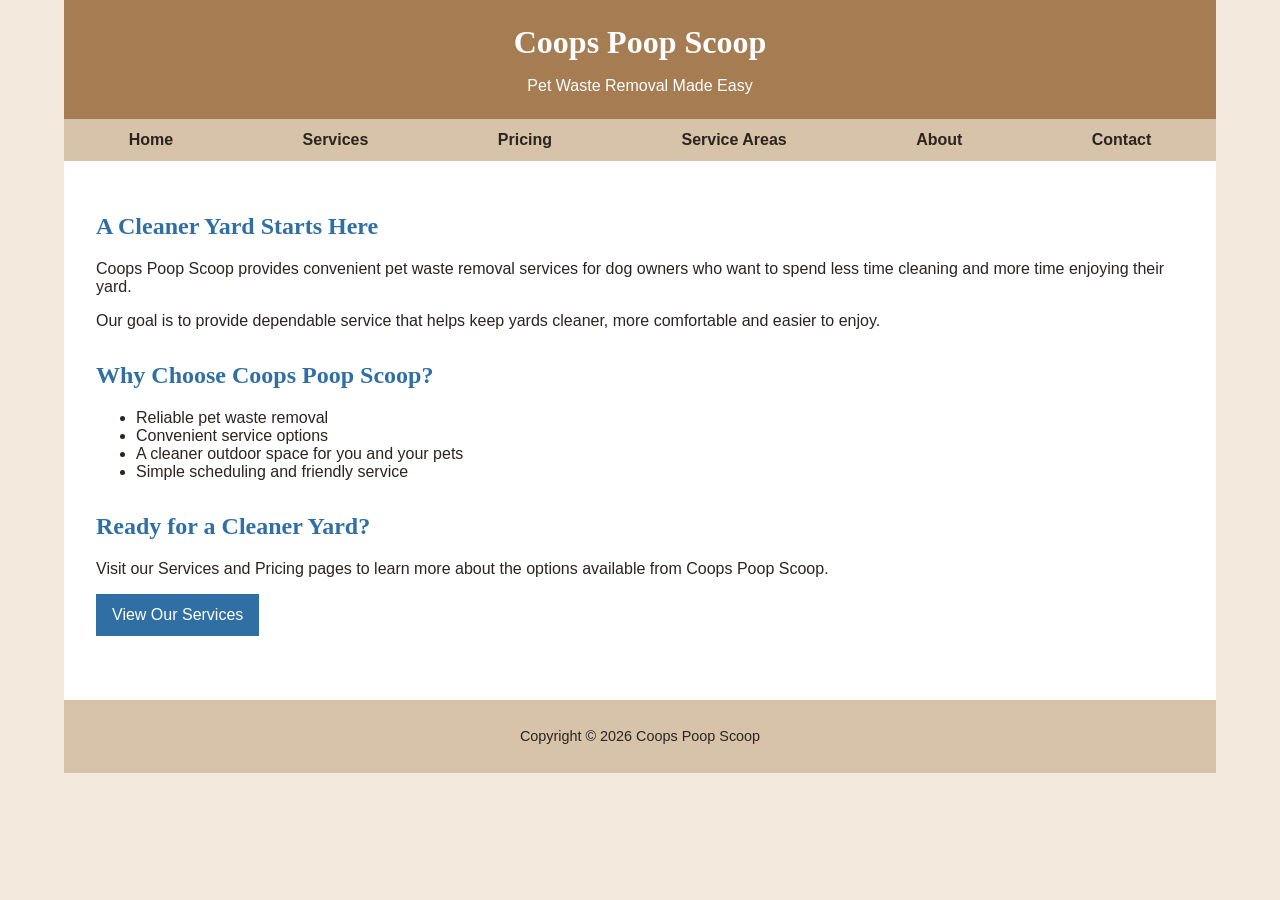
==== index.html @ 3e09878f "Add homepage and CSS" ====
<!DOCTYPE html>
<html lang="en">

<head>
    <meta charset="UTF-8">
    <meta name="viewport" content="width=device-width, initial-scale=1.0">
    <title>Coops Poop Scoop</title>
    <link rel="stylesheet" href="styles.css">
</head>

<body>

    <div id="wrapper">

        <header>
            <h1>Coops Poop Scoop</h1>
            <p>Pet Waste Removal Made Easy</p>
        </header>

        <nav>
            <ul>
                <li><a href="index.html">Home</a></li>
                <li><a href="services.html">Services</a></li>
                <li><a href="pricing.html">Pricing</a></li>
                <li><a href="areas.html">Service Areas</a></li>
                <li><a href="about.html">About</a></li>
                <li><a href="contact.html">Contact</a></li>
            </ul>
        </nav>

        <main>

            <section>
                <h2>A Cleaner Yard Starts Here</h2>

                <p>
                    Coops Poop Scoop provides convenient pet waste removal services
                    for dog owners who want to spend less time cleaning and more time
                    enjoying their yard.
                </p>

                <p>
                    Our goal is to provide dependable service that helps keep yards
                    cleaner, more comfortable and easier to enjoy.
                </p>
            </section>

            <section>
                <h2>Why Choose Coops Poop Scoop?</h2>

                <ul>
                    <li>Reliable pet waste removal</li>
                    <li>Convenient service options</li>
                    <li>A cleaner outdoor space for you and your pets</li>
                    <li>Simple scheduling and friendly service</li>
                </ul>
            </section>

            <section>
                <h2>Ready for a Cleaner Yard?</h2>

                <p>
                    Visit our Services and Pricing pages to learn more about the
                    options available from Coops Poop Scoop.
                </p>

                <p>
                    <a class="button" href="services.html">View Our Services</a>
                </p>
            </section>

        </main>

        <footer>
            <p>Copyright &copy; 2026 Coops Poop Scoop</p>
        </footer>

    </div>

</body>

</html>
---- styles.css ----
* {
    box-sizing: border-box;
}

body {
    background-color: #F3E9DC;
    color: #2B241F;
    font-family: Arial, Helvetica, sans-serif;
    margin: 0;
}

#wrapper {
    background-color: #FFFFFF;
    width: 90%;
    max-width: 1200px;
    margin: auto;
}

header {
    background-color: #A67C52;
    color: #FFFFFF;
    text-align: center;
    padding: 1.5em;
}

header h1 {
    margin: 0;
    font-family: Georgia, "Times New Roman", serif;
}

header p {
    margin-bottom: 0;
}

nav {
    background-color: #D7C2AA;
    text-align: center;
    font-weight: bold;
}

nav ul {
    list-style-type: none;
    margin: 0;
    padding: 0;
}

nav li {
    border-bottom: 1px solid #A67C52;
}

nav a {
    color: #2B241F;
    display: block;
    padding: 0.75em;
    text-decoration: none;
}

nav a:hover {
    background-color: #A67C52;
    color: #FFFFFF;
}

main {
    padding: 2em;
}

section {
    margin-bottom: 2em;
}

h2 {
    color: #2F6FA3;
    font-family: Georgia, "Times New Roman", serif;
}

.button {
    background-color: #2F6FA3;
    color: #FFFFFF;
    display: inline-block;
    padding: 0.75em 1em;
    text-decoration: none;
}

footer {
    background-color: #D7C2AA;
    text-align: center;
    padding: 1em;
    font-size: 90%;
}

@media (min-width: 600px) {

    nav ul {
        display: flex;
        justify-content: space-around;
    }

    nav li {
        border-bottom: none;
    }
}
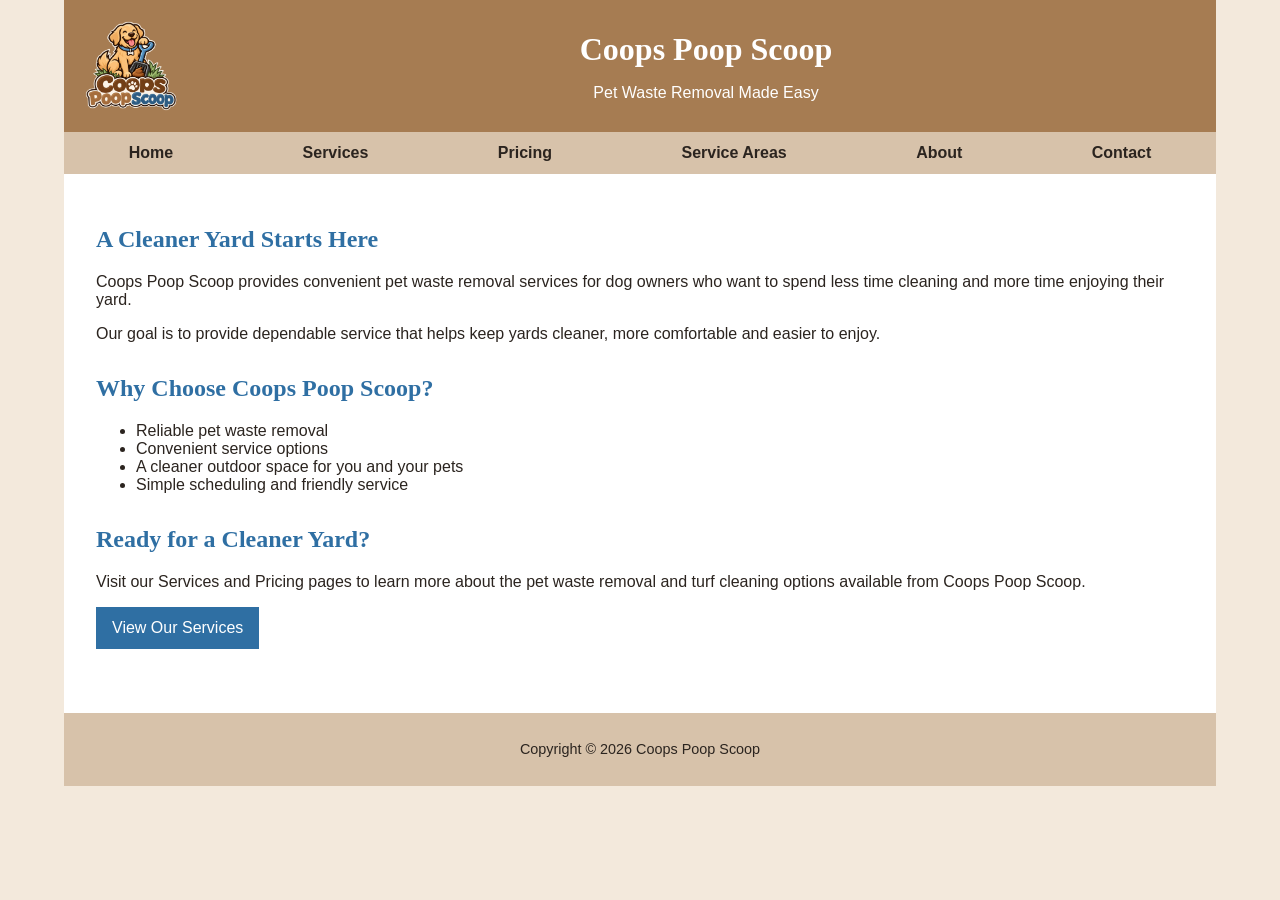
==== commit 4eadfc0f: "Update homepage and add logo" ====
--- a/index.html
+++ b/index.html
@@ -4,6 +4,7 @@
 <head>
     <meta charset="UTF-8">
     <meta name="viewport" content="width=device-width, initial-scale=1.0">
+    <meta name="description" content="Coops Poop Scoop pet waste removal and turf cleaning services.">
     <title>Coops Poop Scoop</title>
     <link rel="stylesheet" href="styles.css">
 </head>
@@ -13,8 +14,12 @@
     <div id="wrapper">
 
         <header>
-            <h1>Coops Poop Scoop</h1>
-            <p>Pet Waste Removal Made Easy</p>
+            <img src="logo.png" alt="Coops Poop Scoop Logo" class="logo">
+
+            <div class="header-text">
+                <h1>Coops Poop Scoop</h1>
+                <p>Pet Waste Removal Made Easy</p>
+            </div>
         </header>
 
         <nav>
@@ -61,7 +66,8 @@
 
                 <p>
                     Visit our Services and Pricing pages to learn more about the
-                    options available from Coops Poop Scoop.
+                    pet waste removal and turf cleaning options available from
+                    Coops Poop Scoop.
                 </p>
 
                 <p>
--- a/styles.css
+++ b/styles.css
@@ -19,8 +19,20 @@
 header {
     background-color: #A67C52;
     color: #FFFFFF;
+    display: flex;
+    align-items: center;
+    padding: 1em;
+}
+
+.logo {
+    width: 100px;
+    height: auto;
+    margin-right: 2em;
+}
+
+.header-text {
     text-align: center;
-    padding: 1.5em;
+    flex: 1;
 }
 
 header h1 {
